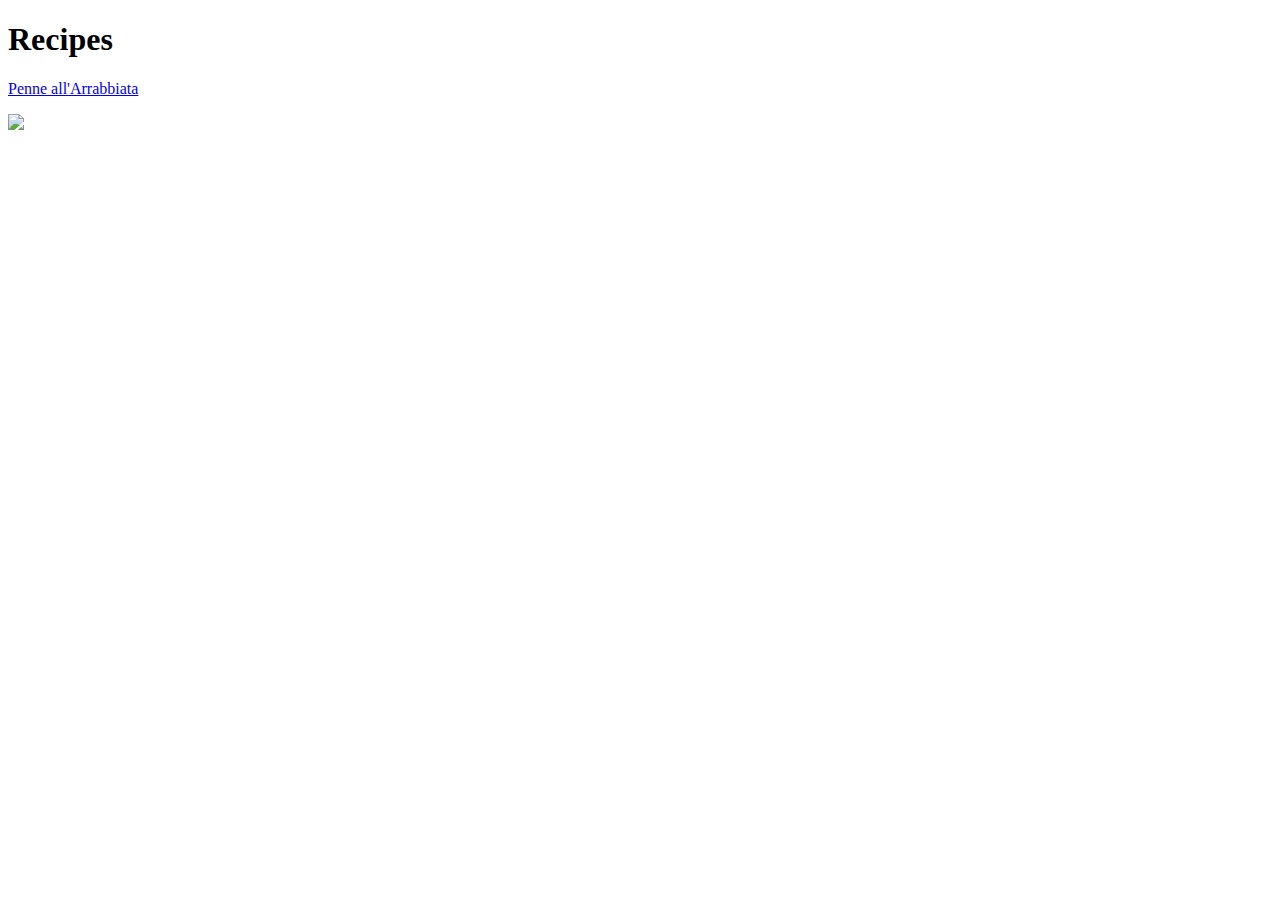
==== index.html @ e869c6ef "Feat: Add arrabbiata recipe to website" ====
<!DOCTYPE html>
<html lang="en">
<head>
    <meta charset="UTF-8">
    <meta name="viewport" content="width=device-width, initial-scale=1.0">
    <title>Home</title>
</head>
<body>
    <h1>Recipes</h1>
    <p>
        <a href="./arrabbiata.html">Penne all'Arrabbiata</a>
    </p>
    <p>
        <a href="./arrabbiata.html">
            <img src="https://www.madamecuisine.de/wp-content/uploads/2022/07/penne-arrabbiata-featured-1.jpg" width="400">
        </a>
    </p>
    <p>

    </p>
    <p>

    </p>
</body>
</html>
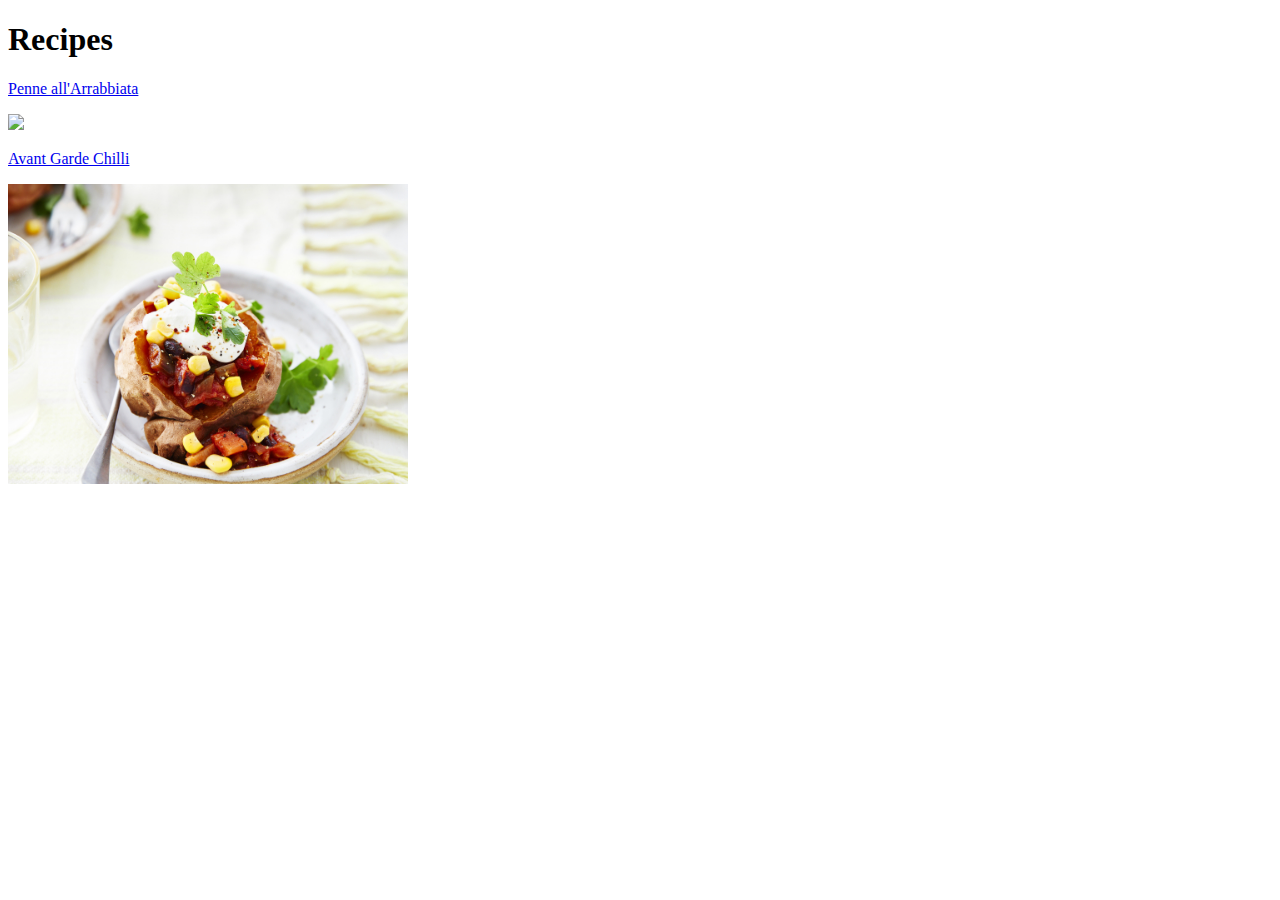
==== commit 62888511: "Chore: Add chilli recipe to index" ====
--- a/index.html
+++ b/index.html
@@ -3,23 +3,25 @@
 <head>
     <meta charset="UTF-8">
     <meta name="viewport" content="width=device-width, initial-scale=1.0">
-    <title>Home</title>
+    <title>Recipes</title>
 </head>
 <body>
     <h1>Recipes</h1>
     <p>
-        <a href="./arrabbiata.html">Penne all'Arrabbiata</a>
+        <a href="./recipes/arrabbiata.html">Penne all'Arrabbiata</a>
     </p>
     <p>
-        <a href="./arrabbiata.html">
-            <img src="https://www.madamecuisine.de/wp-content/uploads/2022/07/penne-arrabbiata-featured-1.jpg" width="400">
+        <a href="./recipes/arrabbiata.html">
+            <img src="images/penne-arrabbiata.jpg" width="400">
         </a>
     </p>
     <p>
-
+        <a href="./recipes/chilli.html">Avant Garde Chilli</a>
     </p>
     <p>
-
+        <a href="./recipes/chilli.html">
+            <img src="images/chilli.jpg" width="400">
+        </a>
     </p>
 </body>
 </html>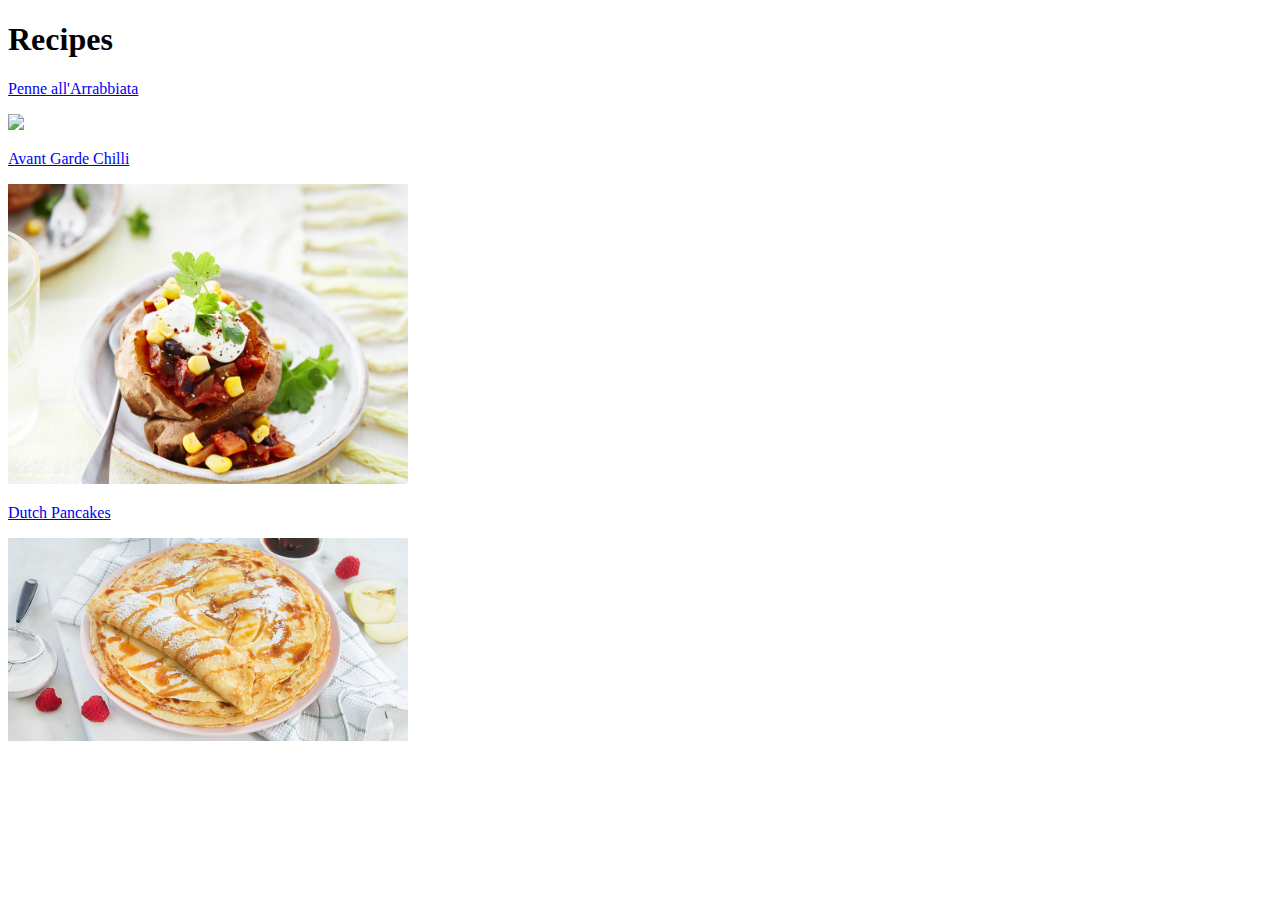
==== commit c613249a: "Feat: Add final recipe according to template" ====
--- a/index.html
+++ b/index.html
@@ -23,5 +23,13 @@
             <img src="images/chilli.jpg" width="400">
         </a>
     </p>
+    <p>
+        <a href="./recipes/pancakes.html">Dutch Pancakes</a>
+    </p>
+    <p>
+        <a href="./recipes/pancakes.html">
+            <img src="images/pannenkoeken.jpg" width="400">
+        </a>
+    </p>
 </body>
 </html>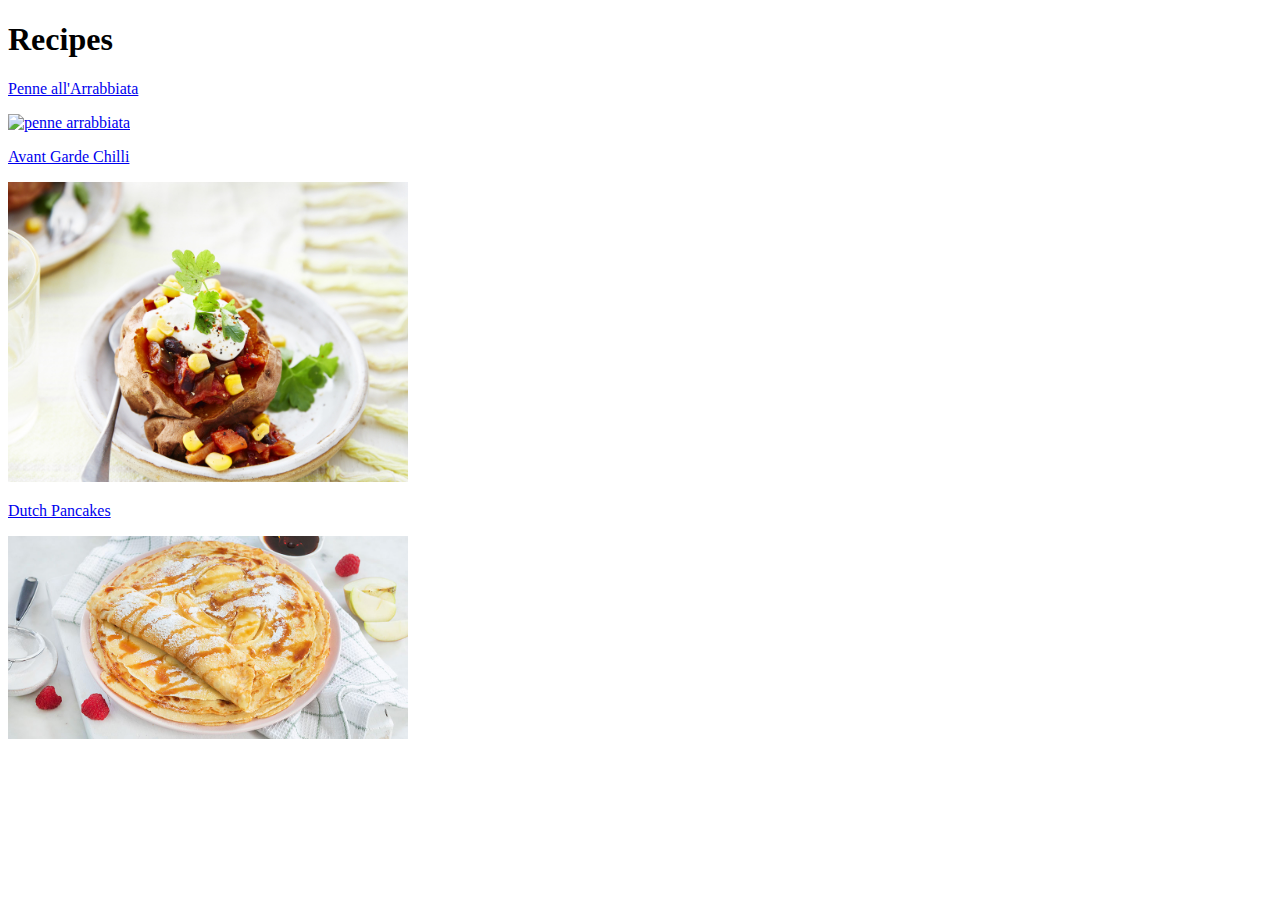
==== commit 7b8951ae: "Chore: Add alt text to all images" ====
--- a/index.html
+++ b/index.html
@@ -12,7 +12,7 @@
     </p>
     <p>
         <a href="./recipes/arrabbiata.html">
-            <img src="images/penne-arrabbiata.jpg" width="400">
+            <img src="images/penne-arrabbiata.jpg" alt="penne arrabbiata" width="400">
         </a>
     </p>
     <p>
@@ -20,7 +20,7 @@
     </p>
     <p>
         <a href="./recipes/chilli.html">
-            <img src="images/chilli.jpg" width="400">
+            <img src="images/chilli.jpg" alt="chilli dish with sweet potato" width="400">
         </a>
     </p>
     <p>
@@ -28,7 +28,7 @@
     </p>
     <p>
         <a href="./recipes/pancakes.html">
-            <img src="images/pannenkoeken.jpg" width="400">
+            <img src="images/pannenkoeken.jpg" alt="Dutch pancakes" width="400">
         </a>
     </p>
 </body>
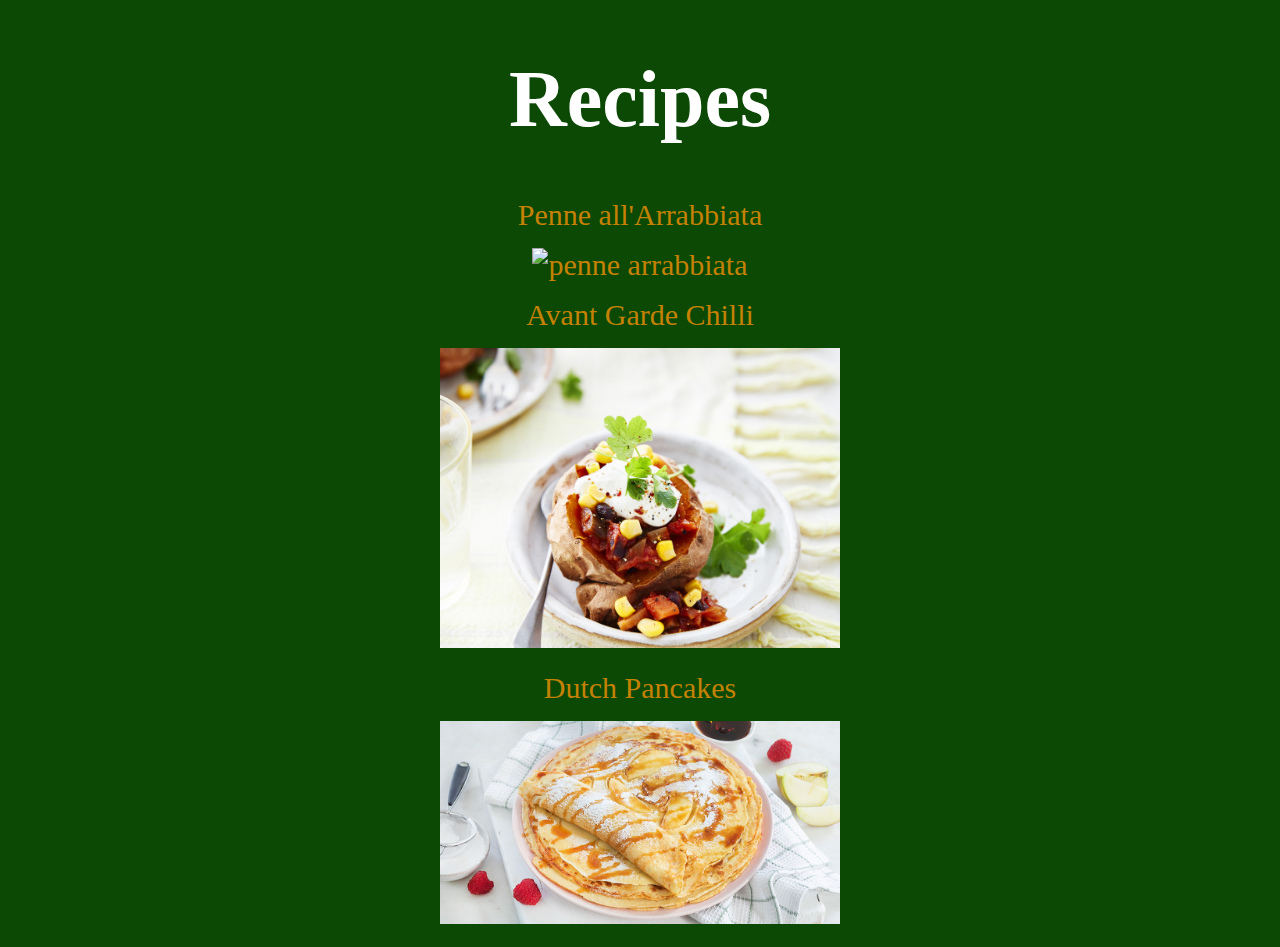
==== commit 937f41a6: "Feat: Add styles.css to the project" ====
--- a/index.html
+++ b/index.html
@@ -4,6 +4,7 @@
     <meta charset="UTF-8">
     <meta name="viewport" content="width=device-width, initial-scale=1.0">
     <title>Recipes</title>
+    <link rel="stylesheet" href="./styles.css">
 </head>
 <body>
     <h1>Recipes</h1>
@@ -12,7 +13,7 @@
     </p>
     <p>
         <a href="./recipes/arrabbiata.html">
-            <img src="images/penne-arrabbiata.jpg" alt="penne arrabbiata" width="400">
+            <img src="./images/penne-arrabbiata.jpg" alt="penne arrabbiata">
         </a>
     </p>
     <p>
@@ -20,7 +21,7 @@
     </p>
     <p>
         <a href="./recipes/chilli.html">
-            <img src="images/chilli.jpg" alt="chilli dish with sweet potato" width="400">
+            <img src="./images/chilli.jpg" alt="chilli dish with sweet potato">
         </a>
     </p>
     <p>
@@ -28,7 +29,7 @@
     </p>
     <p>
         <a href="./recipes/pancakes.html">
-            <img src="images/pannenkoeken.jpg" alt="Dutch pancakes" width="400">
+            <img src="./images/pannenkoeken.jpg" alt="Dutch pancakes">
         </a>
     </p>
 </body>
--- a/styles.css
+++ b/styles.css
@@ -0,0 +1,33 @@
+body {
+    background-color: rgb(11, 73, 5);
+    font-family: "Papyrus", Cochin, Georgia, Times, 'Times New Roman', serif;
+    color: white;
+    text-align: center;
+}
+
+h1 {
+    font-size: 80px;
+}
+
+h3 {
+    font-size: 30px;
+}
+
+a {
+    color: #c48104;
+    text-decoration: none;
+    text-align: center;
+    font-size: 30px;
+}
+
+img {
+    width: 400px;
+    height: auto;
+    align-items: center;
+}
+
+
+ul, ol {
+    display: inline-block;
+    text-align: left;
+}